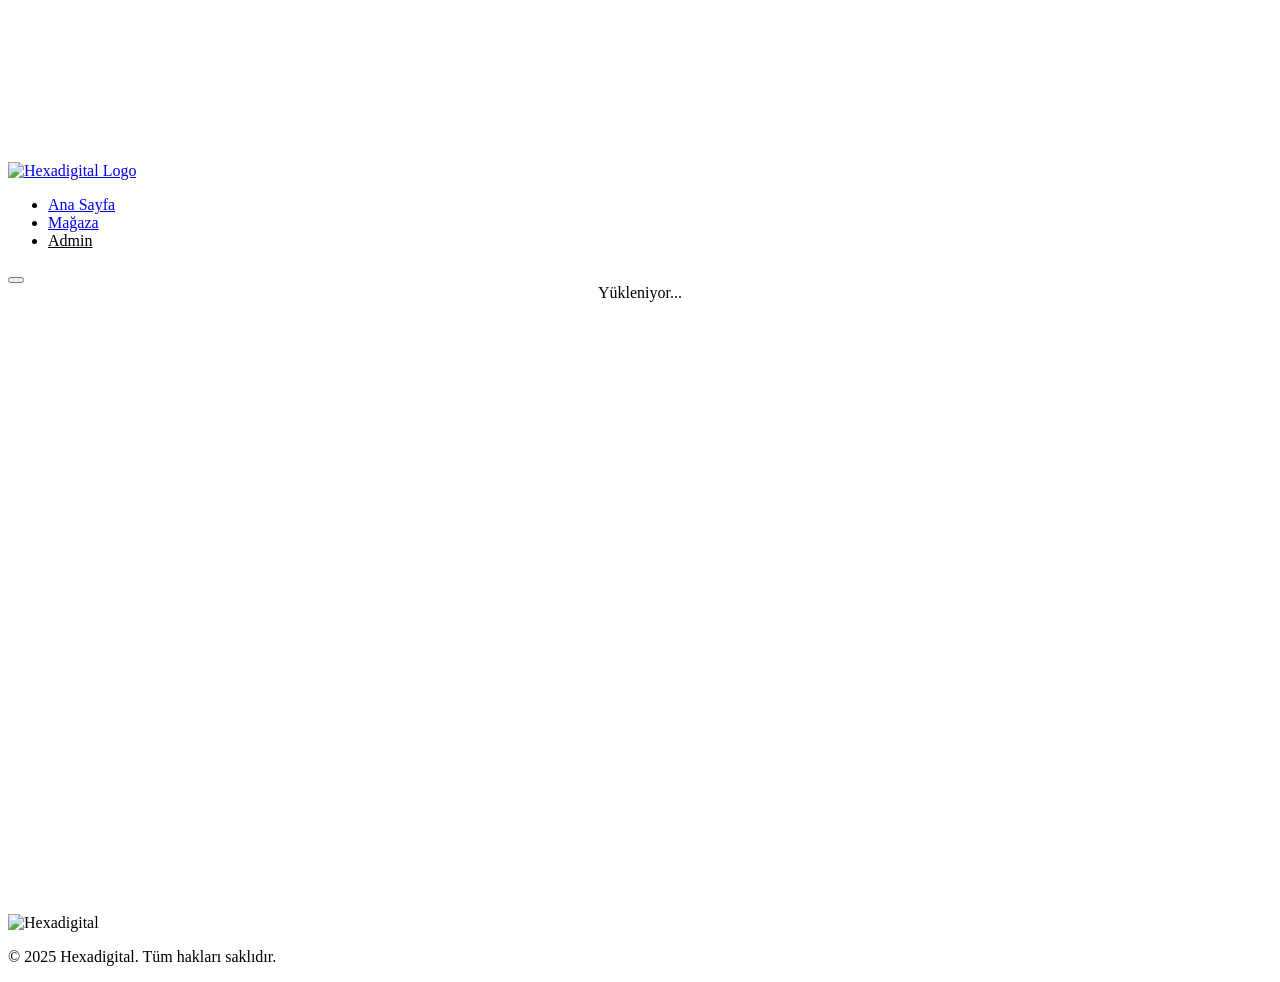
==== admin.html @ 7c4bc11c "new shop system added" ====
<!DOCTYPE html>
<html lang="tr">
<head>
    <meta charset="UTF-8">
    <meta name="viewport" content="width=device-width, initial-scale=1.0">
    <meta name="robots" content="noindex, nofollow">
    <title>Admin Paneli | Hexadigital</title>

    <!-- Fonts -->
    <link rel="preconnect" href="https://fonts.googleapis.com">
    <link rel="preconnect" href="https://fonts.gstatic.com" crossorigin>
    <link href="https://fonts.googleapis.com/css2?family=Space+Grotesk:wght@300;400;500;600;700&display=swap" rel="stylesheet">

    <!-- Styles -->
    <link rel="stylesheet" href="css/variables.css">
    <link rel="stylesheet" href="css/reset.css">
    <link rel="stylesheet" href="css/layout.css">
    <link rel="stylesheet" href="css/components.css">
    <link rel="stylesheet" href="css/main.css">
    <link rel="stylesheet" href="css/shop.css">
</head>
<body>
    <canvas id="hexa-bg"></canvas>

    <header class="header">
        <div class="container header__container">
            <a href="index.html" class="logo">
                <img src="assets/logohorizontal.png" alt="Hexadigital Logo">
            </a>
            <nav class="nav">
                <ul class="nav__list">
                    <li class="nav__item"><a href="index.html" class="nav__link">Ana Sayfa</a></li>
                    <li class="nav__item"><a href="shop.html" class="nav__link">Mağaza</a></li>
                    <li class="nav__item"><a href="admin.html" class="nav__link" style="color: var(--color-primary);">Admin</a></li>
                </ul>
            </nav>
            <button class="mobile-menu-btn" aria-label="Menüyü Aç">
                <span></span>
                <span></span>
            </button>
        </div>
    </header>

    <main>
        <section class="services" style="min-height: 70vh; padding-top: calc(var(--header-height) + var(--spacing-lg));">
            <div class="container">

                <!-- 1) Yükleniyor durumu -->
                <div id="admin-loading" class="admin-message">Yükleniyor...</div>

                <!-- 2) Giriş ekranı (oturum yokken) -->
                <div id="admin-login" class="admin-login" style="display:none;">
                    <h2 class="section-title">Admin Girişi</h2>
                    <p>Ürünleri yönetmek için yetkili Google hesabınızla giriş yapın.</p>
                    <button class="btn btn--primary btn-google" id="btn-google-signin">
                        <svg viewBox="0 0 48 48"><path fill="#FFC107" d="M43.6 20.5H42V20H24v8h11.3c-1.6 4.7-6.1 8-11.3 8-6.6 0-12-5.4-12-12s5.4-12 12-12c3.1 0 5.9 1.2 8 3.1l5.7-5.7C34 6.1 29.3 4 24 4 12.9 4 4 12.9 4 24s8.9 20 20 20 20-8.9 20-20c0-1.3-.1-2.3-.4-3.5z"/><path fill="#FF3D00" d="M6.3 14.7l6.6 4.8C14.7 16 19 13 24 13c3.1 0 5.9 1.2 8 3.1l5.7-5.7C34 6.1 29.3 4 24 4 16.3 4 9.7 8.3 6.3 14.7z"/><path fill="#4CAF50" d="M24 44c5.2 0 9.9-2 13.4-5.2l-6.2-5.2C29.2 35.1 26.7 36 24 36c-5.2 0-9.6-3.3-11.3-7.9l-6.5 5C9.5 39.6 16.2 44 24 44z"/><path fill="#1976D2" d="M43.6 20.5H42V20H24v8h11.3c-.8 2.2-2.2 4.2-4.1 5.6l6.2 5.2C39.9 36.4 44 30.8 44 24c0-1.3-.1-2.3-.4-3.5z"/></svg>
                        Google ile Giriş Yap
                    </button>
                    <div id="login-error" class="admin-message error" style="display:none;"></div>
                </div>

                <!-- 3) Yönetim paneli (yetkili oturum) -->
                <div id="admin-panel" style="display:none;">
                    <div class="admin-bar">
                        <div class="admin-bar__user">
                            Giriş: <strong id="admin-email"></strong>
                        </div>
                        <div style="display:flex; gap:0.5rem;">
                            <button class="btn btn--ghost btn-sm" id="btn-seed">Örnek Verileri Yükle</button>
                            <button class="btn btn--ghost btn-sm" id="btn-signout">Çıkış Yap</button>
                        </div>
                    </div>

                    <!-- Ürün Ekle / Düzenle formu -->
                    <form class="admin-form" id="product-form">
                        <h3 id="form-heading">Yeni Ürün Ekle</h3>
                        <input type="hidden" id="edit-id">

                        <div class="form-row">
                            <label for="p-name">Ürün Adı *</label>
                            <input type="text" id="p-name" required placeholder="Örn: HexaBoard Pro">
                        </div>

                        <div class="form-row">
                            <label for="p-desc">Açıklama</label>
                            <textarea id="p-desc" placeholder="Kısa ürün açıklaması"></textarea>
                        </div>

                        <div class="form-grid">
                            <div class="form-row">
                                <label for="p-price">Fiyat (TL) *</label>
                                <input type="number" id="p-price" required min="0" step="1" placeholder="1499">
                            </div>
                            <div class="form-row">
                                <label>Görünürlük</label>
                                <label class="form-check">
                                    <input type="checkbox" id="p-visible" checked>
                                    Mağazada görünsün
                                </label>
                            </div>
                        </div>

                        <!-- Düzenlemede: mevcut görseller (tıkla-sil) -->
                        <div class="form-row" id="existing-images-row" style="display:none;">
                            <label>Mevcut Görseller (kaldırmak için ×'e tıkla)</label>
                            <div class="img-thumbs" id="existing-images"></div>
                        </div>

                        <div class="form-row">
                            <label for="p-image-file">Görsel Yükle (birden fazla seçilebilir)</label>
                            <input type="file" id="p-image-file" accept="image/*" multiple>
                            <p class="form-hint">Firebase Storage'a yüklenir. Birden çok dosya seçebilirsiniz.</p>
                        </div>

                        <div class="form-row">
                            <label for="p-image-urls">veya Görsel URL'leri (her satıra bir adet)</label>
                            <textarea id="p-image-urls" rows="3" placeholder="https://...&#10;https://..."></textarea>
                        </div>

                        <div class="form-actions">
                            <button type="submit" class="btn btn--primary" id="btn-save">Kaydet</button>
                            <button type="button" class="btn btn--ghost" id="btn-cancel" style="display:none;">İptal</button>
                        </div>
                        <div id="form-status" class="admin-message" style="display:none; text-align:left; padding-left:0;"></div>
                    </form>

                    <!-- Ürün listesi -->
                    <h3 style="margin-bottom: var(--spacing-md);">Ürünler</h3>
                    <div class="admin-list" id="admin-list"></div>
                    <div id="list-status" class="admin-message">Yükleniyor...</div>
                </div>

            </div>
        </section>
    </main>

    <footer class="footer">
        <div class="container footer__container">
            <div class="footer__brand">
                <img src="assets/logo.png" alt="Hexadigital" class="footer__logo">
                <p>&copy; 2025 Hexadigital. Tüm hakları saklıdır.</p>
            </div>
        </div>
    </footer>

    <script type="module" src="js/main.js"></script>
    <script type="module" src="js/admin.js"></script>
</body>
</html>
---- css/shop.css ----
/* ==========================================================================
   Mağaza + Admin stilleri — mevcut tasarım diliyle (variables.css, .card, .btn)
   ========================================================================== */

/* ---------- Ürün Grid ---------- */
.products-grid {
    display: grid;
    grid-template-columns: repeat(auto-fill, minmax(260px, 1fr));
    gap: var(--spacing-md);
}

/* ---------- Ürün Kartı ---------- */
.product-card {
    display: flex;
    flex-direction: column;
    padding: 0;
    overflow: hidden;
}

.product-card__media {
    position: relative;
    width: 100%;
    aspect-ratio: 4 / 3;
    background: rgba(159, 238, 28, 0.06);
    display: flex;
    align-items: center;
    justify-content: center;
    overflow: hidden;
}

/* Çoklu görselli kartlarda tıklayınca büyür */
.product-card__media[data-images] {
    cursor: zoom-in;
}

/* Tek görselli / placeholder durumundaki <img> */
.product-card__media > img:not(.pc-slide) {
    width: 100%;
    height: 100%;
    object-fit: cover;
    display: block;
}

/* Slide görselleri: üst üste, fade ile geçiş */
.pc-slide {
    position: absolute;
    inset: 0;
    width: 100%;
    height: 100%;
    object-fit: cover;
    opacity: 0;
    transition: opacity 0.6s ease;
}

.pc-slide.active {
    opacity: 1;
}

/* Slide noktaları (kaç görsel var) */
.pc-dots {
    position: absolute;
    bottom: 8px;
    left: 0;
    right: 0;
    display: flex;
    justify-content: center;
    gap: 6px;
    z-index: 2;
}

.pc-dot {
    width: 6px;
    height: 6px;
    border-radius: 50%;
    background: rgba(255, 255, 255, 0.45);
    transition: background var(--transition-fast), transform var(--transition-fast);
}

.pc-dot.active {
    background: var(--color-primary);
    transform: scale(1.3);
}

/* Görsel yokken marka renkli placeholder hexagonu */
.product-card__placeholder {
    color: var(--color-primary);
    opacity: 0.35;
}

.product-card__body {
    padding: var(--spacing-md);
    display: flex;
    flex-direction: column;
    flex: 1;
}

.product-card__title {
    font-size: 1.15rem;
    margin-bottom: var(--spacing-xs);
}

.product-card__desc {
    color: var(--color-text-muted);
    font-size: 0.9rem;
    margin-bottom: var(--spacing-sm);
    flex: 1;
}

.product-card__footer {
    display: flex;
    align-items: center;
    justify-content: space-between;
    gap: var(--spacing-sm);
    margin-top: auto;
}

.product-card__price {
    color: var(--color-primary);
    font-weight: 700;
    font-size: 1.25rem;
    white-space: nowrap;
}

.product-card .btn {
    padding: 0.6rem 1.2rem;
    font-size: 0.85rem;
}

/* ---------- Boş / yükleniyor / hata durumları ---------- */
.shop-status {
    text-align: center;
    color: var(--color-text-muted);
    padding: var(--spacing-xl) var(--spacing-md);
    font-size: 1.05rem;
}

/* ---------- Sepet rozeti (header) ---------- */
.cart-toggle {
    position: relative;
    background: none;
    border: none;
    color: var(--color-text);
    cursor: pointer;
    padding: 0.4rem;
    display: inline-flex;
    align-items: center;
    margin-left: var(--spacing-sm);
}

.cart-toggle svg {
    width: 26px;
    height: 26px;
    stroke: currentColor;
}

.cart-badge {
    position: absolute;
    top: -4px;
    right: -6px;
    min-width: 18px;
    height: 18px;
    padding: 0 5px;
    background: var(--color-primary);
    color: var(--color-bg);
    border-radius: 9px;
    font-size: 0.7rem;
    font-weight: 700;
    display: none;
    align-items: center;
    justify-content: center;
    line-height: 1;
}

.cart-badge.visible {
    display: flex;
}

/* ---------- Sepet Drawer (sağdan kayan panel) ---------- */
.cart-overlay {
    position: fixed;
    inset: 0;
    background: rgba(0, 0, 0, 0.6);
    opacity: 0;
    visibility: hidden;
    transition: opacity var(--transition-normal), visibility var(--transition-normal);
    z-index: 1000;
}

.cart-overlay.open {
    opacity: 1;
    visibility: visible;
}

.cart-drawer {
    position: fixed;
    top: 0;
    right: 0;
    width: 100%;
    max-width: 420px;
    height: 100%;
    background: var(--color-bg-light);
    border-left: 1px solid rgba(255, 255, 255, 0.06);
    transform: translateX(100%);
    transition: transform var(--transition-normal);
    z-index: 1001;
    display: flex;
    flex-direction: column;
}

.cart-drawer.open {
    transform: translateX(0);
}

.cart-drawer__header {
    display: flex;
    align-items: center;
    justify-content: space-between;
    padding: var(--spacing-md);
    border-bottom: 1px solid rgba(255, 255, 255, 0.06);
}

.cart-drawer__header h3 {
    font-size: 1.25rem;
}

.cart-close {
    background: none;
    border: none;
    color: var(--color-text-muted);
    font-size: 1.5rem;
    cursor: pointer;
    line-height: 1;
}

.cart-close:hover {
    color: var(--color-text);
}

.cart-items {
    flex: 1;
    overflow-y: auto;
    padding: var(--spacing-sm) var(--spacing-md);
}

.cart-empty {
    color: var(--color-text-muted);
    text-align: center;
    margin-top: var(--spacing-lg);
}

/* ---------- Sepet satırı ---------- */
.cart-item {
    display: flex;
    gap: var(--spacing-sm);
    padding: var(--spacing-sm) 0;
    border-bottom: 1px solid rgba(255, 255, 255, 0.04);
}

.cart-item__img {
    width: 56px;
    height: 56px;
    border-radius: 6px;
    object-fit: cover;
    background: rgba(159, 238, 28, 0.08);
    flex-shrink: 0;
}

.cart-item__info {
    flex: 1;
    min-width: 0;
}

.cart-item__name {
    font-size: 0.95rem;
    font-weight: 500;
    margin-bottom: 2px;
}

.cart-item__price {
    color: var(--color-primary);
    font-size: 0.85rem;
    font-weight: 600;
}

.cart-item__remove {
    background: none;
    border: none;
    color: var(--color-text-muted);
    cursor: pointer;
    font-size: 0.8rem;
}

.cart-item__remove:hover {
    color: #ff6b6b;
}

/* Adet +/- kontrolleri */
.qty-control {
    display: inline-flex;
    align-items: center;
    gap: 0;
    margin-top: 6px;
    border: 1px solid rgba(255, 255, 255, 0.12);
    border-radius: 4px;
    overflow: hidden;
}

.qty-control button {
    width: 26px;
    height: 26px;
    background: rgba(255, 255, 255, 0.04);
    color: var(--color-text);
    border: none;
    cursor: pointer;
    font-size: 1rem;
    line-height: 1;
}

.qty-control button:hover {
    background: var(--color-primary);
    color: var(--color-bg);
}

.qty-control span {
    min-width: 32px;
    text-align: center;
    font-size: 0.9rem;
}

/* ---------- Sepet alt kısmı (toplam + onay) ---------- */
.cart-drawer__footer {
    padding: var(--spacing-md);
    border-top: 1px solid rgba(255, 255, 255, 0.06);
}

.cart-total {
    display: flex;
    justify-content: space-between;
    align-items: baseline;
    margin-bottom: var(--spacing-sm);
    font-size: 1.1rem;
}

.cart-total strong {
    color: var(--color-primary);
    font-size: 1.4rem;
}

.cart-checkout {
    width: 100%;
    gap: 0.5rem;
}

.cart-clear {
    width: 100%;
    margin-top: var(--spacing-xs);
    background: none;
    border: none;
    color: var(--color-text-muted);
    cursor: pointer;
    font-size: 0.85rem;
    padding: 0.5rem;
}

.cart-clear:hover {
    color: var(--color-text);
}

/* ==========================================================================
   ADMIN PANELİ
   ========================================================================== */

.admin-login {
    max-width: 440px;
    margin: 0 auto;
    text-align: center;
    padding: var(--spacing-lg) var(--spacing-md);
}

.admin-login p {
    color: var(--color-text-muted);
    margin-bottom: var(--spacing-md);
}

.admin-message {
    text-align: center;
    color: var(--color-text-muted);
    padding: var(--spacing-md);
}

.admin-message.error {
    color: #ff6b6b;
}

.admin-bar {
    display: flex;
    align-items: center;
    justify-content: space-between;
    flex-wrap: wrap;
    gap: var(--spacing-sm);
    margin-bottom: var(--spacing-lg);
    padding-bottom: var(--spacing-md);
    border-bottom: 1px solid rgba(255, 255, 255, 0.06);
}

.admin-bar__user {
    color: var(--color-text-muted);
    font-size: 0.9rem;
}

.admin-bar__user strong {
    color: var(--color-text);
}

/* Admin form (ekle/düzenle) */
.admin-form {
    background: var(--color-bg-light);
    border: 1px solid rgba(255, 255, 255, 0.04);
    border-radius: 8px;
    padding: var(--spacing-md);
    margin-bottom: var(--spacing-lg);
}

.admin-form h3 {
    margin-bottom: var(--spacing-md);
}

.form-row {
    margin-bottom: var(--spacing-sm);
}

.form-row label {
    display: block;
    font-size: 0.85rem;
    color: var(--color-text-muted);
    margin-bottom: 0.35rem;
}

.form-row input[type="text"],
.form-row input[type="number"],
.form-row input[type="url"],
.form-row textarea {
    width: 100%;
    padding: 0.7rem 0.9rem;
    background: var(--color-bg);
    border: 1px solid rgba(255, 255, 255, 0.1);
    border-radius: 4px;
    color: var(--color-text);
    font-family: var(--font-main);
    font-size: 0.95rem;
}

.form-row input:focus,
.form-row textarea:focus {
    outline: none;
    border-color: var(--color-primary);
}

.form-row textarea {
    resize: vertical;
    min-height: 70px;
}

.form-grid {
    display: grid;
    grid-template-columns: 1fr 1fr;
    gap: var(--spacing-sm);
}

.form-check {
    display: flex;
    align-items: center;
    gap: 0.5rem;
    margin: var(--spacing-sm) 0;
    color: var(--color-text-muted);
    font-size: 0.9rem;
}

.form-hint {
    font-size: 0.8rem;
    color: var(--color-text-muted);
    margin-top: 0.3rem;
}

.form-actions {
    display: flex;
    gap: var(--spacing-sm);
    margin-top: var(--spacing-md);
}

/* Admin ürün listesi */
.admin-list {
    display: flex;
    flex-direction: column;
    gap: var(--spacing-sm);
}

.admin-row {
    display: flex;
    align-items: center;
    gap: var(--spacing-sm);
    background: var(--color-bg-light);
    border: 1px solid rgba(255, 255, 255, 0.04);
    border-radius: 8px;
    padding: var(--spacing-sm);
}

.admin-row__img {
    width: 52px;
    height: 52px;
    border-radius: 6px;
    object-fit: cover;
    background: rgba(159, 238, 28, 0.08);
    flex-shrink: 0;
}

.admin-row__info {
    flex: 1;
    min-width: 0;
}

.admin-row__name {
    font-weight: 500;
}

.admin-row__meta {
    font-size: 0.85rem;
    color: var(--color-text-muted);
}

.admin-row__price {
    color: var(--color-primary);
    font-weight: 600;
}

.badge-hidden {
    display: inline-block;
    font-size: 0.7rem;
    padding: 1px 7px;
    border-radius: 10px;
    background: rgba(255, 107, 107, 0.15);
    color: #ff6b6b;
    margin-left: 6px;
}

.badge-visible {
    display: inline-block;
    font-size: 0.7rem;
    padding: 1px 7px;
    border-radius: 10px;
    background: rgba(159, 238, 28, 0.15);
    color: var(--color-primary);
    margin-left: 6px;
}

.admin-row__actions {
    display: flex;
    gap: 0.4rem;
    flex-shrink: 0;
}

.btn-sm {
    padding: 0.4rem 0.8rem !important;
    font-size: 0.8rem !important;
}

.btn--danger {
    background: rgba(255, 107, 107, 0.12);
    color: #ff6b6b;
    border: 1px solid rgba(255, 107, 107, 0.3);
}

.btn--danger:hover {
    background: #ff6b6b;
    color: #fff;
}

.btn--ghost {
    background: rgba(255, 255, 255, 0.05);
    color: var(--color-text);
    border: 1px solid rgba(255, 255, 255, 0.1);
}

.btn--ghost:hover {
    border-color: var(--color-primary);
    color: var(--color-primary);
}

/* Google giriş butonu */
.btn-google {
    display: inline-flex;
    align-items: center;
    gap: 0.6rem;
}

.btn-google svg {
    width: 18px;
    height: 18px;
}

/* ==========================================================================
   SİPARİŞ GÖRÜNTÜLEME SAYFASI (siparis.html)
   ========================================================================== */

.order-head {
    display: flex;
    align-items: flex-start;
    justify-content: space-between;
    gap: var(--spacing-md);
    margin-bottom: var(--spacing-lg);
}

.order-meta {
    color: var(--color-text-muted);
    font-size: 0.9rem;
    margin-top: 0.4rem;
}

.order-items {
    display: flex;
    flex-direction: column;
    gap: var(--spacing-sm);
}

.order-item {
    display: flex;
    align-items: center;
    gap: var(--spacing-sm);
    background: var(--color-bg-light);
    border: 1px solid rgba(255, 255, 255, 0.04);
    border-radius: 8px;
    padding: var(--spacing-sm);
}

.order-item__img {
    width: 64px;
    height: 64px;
    border-radius: 6px;
    object-fit: cover;
    background: rgba(159, 238, 28, 0.08);
    flex-shrink: 0;
}

.order-item__img--ph {
    display: flex;
    align-items: center;
    justify-content: center;
}

.order-item__info {
    flex: 1;
    min-width: 0;
}

.order-item__name {
    font-weight: 500;
    margin-bottom: 3px;
}

.order-item__meta {
    color: var(--color-text-muted);
    font-size: 0.9rem;
}

.order-item__total {
    color: var(--color-primary);
    font-weight: 700;
    font-size: 1.1rem;
    white-space: nowrap;
    flex-shrink: 0;
}

.order-total {
    display: flex;
    align-items: baseline;
    justify-content: space-between;
    margin-top: var(--spacing-md);
    padding-top: var(--spacing-md);
    border-top: 1px solid rgba(255, 255, 255, 0.1);
    font-size: 1.2rem;
}

.order-total strong {
    color: var(--color-primary);
    font-size: 1.6rem;
}

/* ==========================================================================
   LIGHTBOX (görsel büyütme + galeri)
   ========================================================================== */

.lightbox {
    position: fixed;
    inset: 0;
    background: rgba(0, 0, 0, 0.9);
    display: flex;
    align-items: center;
    justify-content: center;
    opacity: 0;
    visibility: hidden;
    transition: opacity var(--transition-normal), visibility var(--transition-normal);
    z-index: 2000;
}

.lightbox.open {
    opacity: 1;
    visibility: visible;
}

.lb-img {
    max-width: 90vw;
    max-height: 85vh;
    object-fit: contain;
    border-radius: 6px;
    box-shadow: 0 10px 60px rgba(0, 0, 0, 0.6);
}

.lb-close {
    position: absolute;
    top: 18px;
    right: 24px;
    background: none;
    border: none;
    color: #fff;
    font-size: 2.4rem;
    line-height: 1;
    cursor: pointer;
    opacity: 0.8;
}

.lb-close:hover { opacity: 1; }

.lb-nav {
    position: absolute;
    top: 50%;
    transform: translateY(-50%);
    width: 52px;
    height: 52px;
    border-radius: 50%;
    border: none;
    background: rgba(255, 255, 255, 0.12);
    color: #fff;
    font-size: 1.5rem;
    cursor: pointer;
    display: flex;
    align-items: center;
    justify-content: center;
    transition: background var(--transition-fast);
}

.lb-nav:hover {
    background: var(--color-primary);
    color: var(--color-bg);
}

.lb-prev { left: 20px; }
.lb-next { right: 20px; }

.lb-counter {
    position: absolute;
    bottom: 22px;
    left: 0;
    right: 0;
    text-align: center;
    color: rgba(255, 255, 255, 0.8);
    font-size: 0.9rem;
    letter-spacing: 0.05em;
}

/* ==========================================================================
   ADMIN — görsel önizleme küçük resimleri (düzenlemede)
   ========================================================================== */

.img-thumbs {
    display: flex;
    flex-wrap: wrap;
    gap: 8px;
}

.img-thumb {
    position: relative;
    width: 64px;
    height: 64px;
    border-radius: 6px;
    overflow: hidden;
    border: 1px solid rgba(255, 255, 255, 0.1);
}

.img-thumb img {
    width: 100%;
    height: 100%;
    object-fit: cover;
    display: block;
}

.img-thumb__del {
    position: absolute;
    top: 2px;
    right: 2px;
    width: 20px;
    height: 20px;
    border-radius: 50%;
    border: none;
    background: rgba(0, 0, 0, 0.65);
    color: #fff;
    font-size: 1rem;
    line-height: 1;
    cursor: pointer;
    display: flex;
    align-items: center;
    justify-content: center;
}

.img-thumb__del:hover {
    background: #ff6b6b;
}

/* ---------- Mobil ---------- */
@media (max-width: 600px) {
    .form-grid {
        grid-template-columns: 1fr;
    }

    .lb-nav {
        width: 42px;
        height: 42px;
        font-size: 1.2rem;
    }
    .lb-prev { left: 8px; }
    .lb-next { right: 8px; }

    .admin-row {
        flex-wrap: wrap;
    }

    .admin-row__actions {
        width: 100%;
        justify-content: flex-end;
    }

    .order-head {
        flex-direction: column;
    }

    .order-item__img {
        width: 52px;
        height: 52px;
    }
}
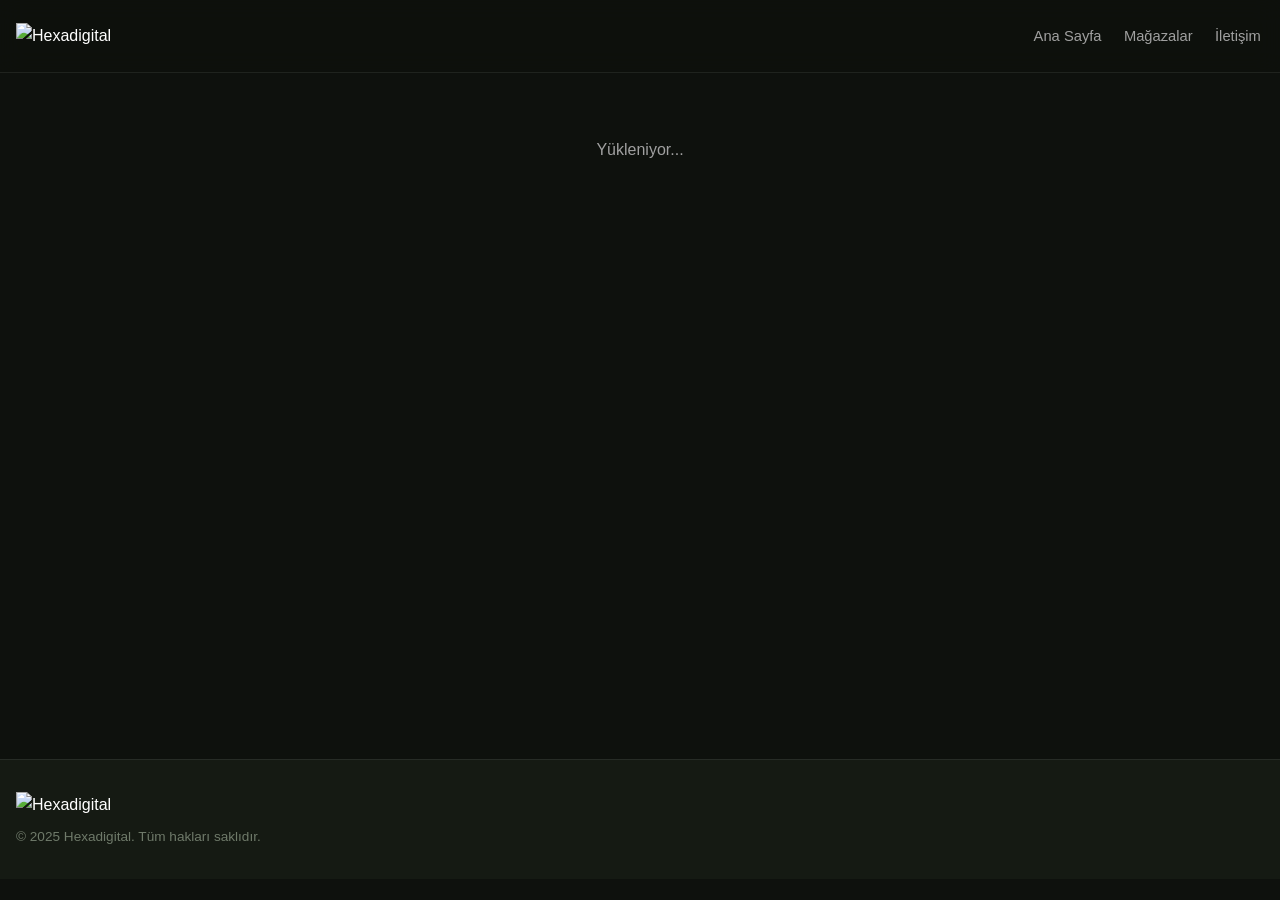
==== commit fcfc7c13: "shop added" ====
--- a/admin.html
+++ b/admin.html
@@ -25,24 +25,26 @@
     <header class="header">
         <div class="container header__container">
             <a href="index.html" class="logo">
-                <img src="assets/logohorizontal.png" alt="Hexadigital Logo">
+                <img src="assets/logohorizontal.png" alt="Hexadigital">
             </a>
-            <nav class="nav">
-                <ul class="nav__list">
-                    <li class="nav__item"><a href="index.html" class="nav__link">Ana Sayfa</a></li>
-                    <li class="nav__item"><a href="shop.html" class="nav__link">Mağaza</a></li>
-                    <li class="nav__item"><a href="admin.html" class="nav__link" style="color: var(--color-primary);">Admin</a></li>
-                </ul>
-            </nav>
-            <button class="mobile-menu-btn" aria-label="Menüyü Aç">
-                <span></span>
-                <span></span>
-            </button>
+            <div class="header__actions" style="margin-left:auto;">
+                <nav class="nav">
+                    <ul class="nav__list">
+                        <li class="nav__item"><a href="index.html" class="nav__link">Ana Sayfa</a></li>
+                        <li class="nav__item"><a href="index.html#stores" class="nav__link">Mağazalar</a></li>
+                        <li class="nav__item"><a href="contact.html" class="nav__link">İletişim</a></li>
+                    </ul>
+                </nav>
+                <button class="mobile-menu-btn" aria-label="Menüyü Aç">
+                    <span></span>
+                    <span></span>
+                </button>
+            </div>
         </div>
     </header>
 
     <main>
-        <section class="services" style="min-height: 70vh; padding-top: calc(var(--header-height) + var(--spacing-lg));">
+        <section class="services" style="min-height: 70vh; padding-top: var(--spacing-md);">
             <div class="container">
 
                 <!-- 1) Yükleniyor durumu -->
@@ -66,9 +68,26 @@
                             Giriş: <strong id="admin-email"></strong>
                         </div>
                         <div style="display:flex; gap:0.5rem;">
-                            <button class="btn btn--ghost btn-sm" id="btn-seed">Örnek Verileri Yükle</button>
                             <button class="btn btn--ghost btn-sm" id="btn-signout">Çıkış Yap</button>
                         </div>
+                    </div>
+
+                    <!-- ============ Sekmeler ============ -->
+                    <div class="admin-tabs" id="admin-tabs" role="tablist">
+                        <button type="button" class="admin-tab active" id="tab-btn-products"
+                                data-tab="products" role="tab">Ürünler</button>
+                        <button type="button" class="admin-tab" id="tab-btn-stores"
+                                data-tab="stores" role="tab" hidden>Mağazalar</button>
+                    </div>
+
+                    <!-- ============ SEKME: Ürünler ============ -->
+                    <div class="admin-tabpanel" id="tab-products" role="tabpanel">
+
+                    <!-- Hangi mağazanın ürünleri yönetiliyor? -->
+                    <div class="admin-scope" id="store-scope-row">
+                        <label for="store-select">Mağaza</label>
+                        <select id="store-select"></select>
+                        <button class="btn btn--ghost btn-sm" id="btn-seed">Örnek Verileri Yükle</button>
                     </div>
 
                     <!-- Ürün Ekle / Düzenle formu -->
@@ -128,6 +147,121 @@
                     <h3 style="margin-bottom: var(--spacing-md);">Ürünler</h3>
                     <div class="admin-list" id="admin-list"></div>
                     <div id="list-status" class="admin-message">Yükleniyor...</div>
+
+                    </div><!-- /#tab-products -->
+
+                    <!-- ============ SEKME: Mağazalar (yalnızca süper admin) ============ -->
+                    <div class="admin-tabpanel" id="tab-stores" role="tabpanel" hidden>
+
+                        <!-- Mağaza Ekle / Düzenle formu -->
+                        <form class="admin-form" id="store-form">
+                            <h3 id="store-form-heading">Yeni Mağaza Ekle</h3>
+                            <input type="hidden" id="store-edit-id">
+
+                            <div class="form-grid">
+                                <div class="form-row">
+                                    <label for="s-slug">Mağaza Kodu (slug) *</label>
+                                    <input type="text" id="s-slug" required placeholder="orn: sam3d">
+                                    <p class="form-hint">
+                                        Adreste kullanılır: <code>shop.html?store=sam3d</code>.
+                                        Küçük harf, rakam ve tire. <strong>Sonradan değiştirilemez.</strong>
+                                    </p>
+                                </div>
+                                <div class="form-row">
+                                    <label for="s-name">Mağaza Adı *</label>
+                                    <input type="text" id="s-name" required placeholder="Örn: SAM 3D">
+                                </div>
+                            </div>
+
+                            <div class="form-row">
+                                <label for="s-tagline">Kısa Açıklama</label>
+                                <input type="text" id="s-tagline" placeholder="Kartta adın altında görünür">
+                            </div>
+
+                            <div class="form-grid">
+                                <div class="form-row">
+                                    <label for="s-whatsapp">WhatsApp Numarası *</label>
+                                    <input type="text" id="s-whatsapp" required placeholder="905354101826">
+                                    <p class="form-hint">Uluslararası format, yalnız rakam. Başında + ve boşluk olmadan.</p>
+                                </div>
+                                <div class="form-row">
+                                    <label for="s-sort">Sıra</label>
+                                    <input type="number" id="s-sort" step="1" value="0" placeholder="0">
+                                    <label class="form-check" style="margin-top:0.5rem;">
+                                        <input type="checkbox" id="s-active" checked>
+                                        Ana sayfada görünsün
+                                    </label>
+                                </div>
+                            </div>
+
+                            <div class="form-row">
+                                <label for="s-admin-emails">Mağaza Yöneticileri (her satıra bir e-posta)</label>
+                                <textarea id="s-admin-emails" rows="3" placeholder="magaza.sahibi@gmail.com"></textarea>
+                                <p class="form-hint">
+                                    Bu e-postalarla giriş yapanlar <strong>yalnızca bu mağazanın</strong>
+                                    ürünlerini yönetebilir. Mağaza açamaz, yönetici ekleyemez.
+                                </p>
+                            </div>
+
+                            <!-- Banner (kart arkaplanı) -->
+                            <div class="form-row" id="existing-banners-row" style="display:none;">
+                                <label>Mevcut Banner (kaldırmak için ×'e tıkla)</label>
+                                <div class="img-thumbs" id="existing-banners"></div>
+                            </div>
+                            <div class="form-grid">
+                                <div class="form-row">
+                                    <label for="s-banner-file">Banner Yükle</label>
+                                    <input type="file" id="s-banner-file" accept="image/*" multiple>
+                                    <p class="form-hint">Mağaza kartının arkaplanı olur. Geniş (16:10) görsel önerilir.</p>
+                                </div>
+                                <div class="form-row">
+                                    <label for="s-banner-urls">veya Banner URL'leri</label>
+                                    <textarea id="s-banner-urls" rows="2" placeholder="https://..."></textarea>
+                                </div>
+                            </div>
+
+                            <!-- Logo -->
+                            <div class="form-row" id="existing-logos-row" style="display:none;">
+                                <label>Mevcut Logo (kaldırmak için ×'e tıkla)</label>
+                                <div class="img-thumbs" id="existing-logos"></div>
+                            </div>
+                            <div class="form-grid">
+                                <div class="form-row">
+                                    <label for="s-logo-file">Logo Yükle</label>
+                                    <input type="file" id="s-logo-file" accept="image/*" multiple>
+                                    <p class="form-hint">Kartta ve sipariş PDF'inin başlığında görünür.</p>
+                                </div>
+                                <div class="form-row">
+                                    <label for="s-logo-urls">veya Logo URL'leri</label>
+                                    <textarea id="s-logo-urls" rows="2" placeholder="https://..."></textarea>
+                                </div>
+                            </div>
+
+                            <div class="form-actions">
+                                <button type="submit" class="btn btn--primary" id="btn-store-save">Kaydet</button>
+                                <button type="button" class="btn btn--ghost" id="btn-store-cancel" style="display:none;">İptal</button>
+                            </div>
+                            <div id="store-form-status" class="admin-message" style="display:none; text-align:left; padding-left:0;"></div>
+                        </form>
+
+                        <!-- Mağaza listesi -->
+                        <h3 style="margin-bottom: var(--spacing-md);">Mağazalar</h3>
+                        <div class="admin-list" id="store-list"></div>
+                        <div id="store-list-status" class="admin-message">Yükleniyor...</div>
+
+                        <!-- Tek seferlik göç -->
+                        <div class="admin-form" style="margin-top: var(--spacing-md);">
+                            <h3>Eski Ürünleri Mağazalara Kopyala</h3>
+                            <p class="form-hint" style="margin-bottom: var(--spacing-sm);">
+                                Mağazası olmayan (çok mağazalı yapıdan önce eklenmiş) ürünleri
+                                <strong>tüm aktif mağazalara</strong> kopyalar. Tekrar çalıştırmak
+                                güvenlidir — daha önce kopyalanmış ürünler atlanır. Eski kayıtlar silinmez.
+                            </p>
+                            <button type="button" class="btn btn--ghost" id="btn-migrate">Ürünleri Kopyala</button>
+                            <div id="migrate-status" class="admin-message" style="display:none; text-align:left; padding-left:0;"></div>
+                        </div>
+
+                    </div><!-- /#tab-stores -->
                 </div>
 
             </div>
--- a/css/variables.css
+++ b/css/variables.css
@@ -0,0 +1,61 @@
+:root {
+    /* Brand Colors */
+    --color-primary: #9FEE1C;
+    --color-primary-dark: #7FC414;
+    --color-primary-soft: rgba(159, 238, 28, 0.12);
+    --color-primary-line: rgba(159, 238, 28, 0.28);
+
+    /* Zeminler — pazaryeri düzeni için katmanlı yüzeyler */
+    --color-bg: #0E110D;
+    --color-bg-light: #1a1f18;
+    --color-surface: #151a13;      /* kart zemini */
+    --color-surface-2: #1f2620;    /* kart üstü (input, chip) */
+    --color-elevated: #232b21;     /* açılır panel */
+
+    /* Metin */
+    --color-text: #ffffff;
+    --color-text-muted: #a0a0a0;
+    --color-text-dim: #6f7a6a;
+
+    /* Kenarlıklar */
+    --border: rgba(255, 255, 255, 0.08);
+    --border-soft: rgba(255, 255, 255, 0.04);
+    --border-strong: rgba(255, 255, 255, 0.16);
+
+    /* Durum renkleri */
+    --color-danger: #ff5252;
+    --color-warning: #ffb020;
+    --color-success: #46d369;
+
+    /* Typography */
+    --font-main: 'Space Grotesk', sans-serif;
+
+    /* Spacing */
+    --spacing-xs: 0.5rem;
+    --spacing-sm: 1rem;
+    --spacing-md: 2rem;
+    --spacing-lg: 4rem;
+    --spacing-xl: 8rem;
+
+    /* Bölüm aralığı — pazaryerinde tanıtım sitesinden daha sıkı olmalı */
+    --section-gap: 3.5rem;
+
+    /* Köşe yarıçapı */
+    --radius-sm: 8px;
+    --radius: 12px;
+    --radius-lg: 16px;
+    --radius-pill: 999px;
+
+    /* Gölge */
+    --shadow-sm: 0 2px 8px rgba(0, 0, 0, 0.3);
+    --shadow: 0 8px 24px rgba(0, 0, 0, 0.4);
+    --shadow-lg: 0 16px 48px rgba(0, 0, 0, 0.5);
+
+    /* Layout */
+    --container-width: 1280px;
+    --header-height: 72px;
+
+    /* Transitions */
+    --transition-fast: 0.2s ease;
+    --transition-normal: 0.3s ease;
+}
--- a/css/layout.css
+++ b/css/layout.css
@@ -0,0 +1,285 @@
+/* ==========================================================================
+   Layout — pazaryeri düzeni
+   ========================================================================== */
+
+.container {
+    width: 100%;
+    max-width: var(--container-width);
+    margin: 0 auto;
+    padding: 0 var(--spacing-sm);
+}
+
+/* ==========================================================================
+   Header — logo + arama + sepet
+   ========================================================================== */
+.header {
+    position: sticky;
+    top: 0;
+    left: 0;
+    width: 100%;
+    z-index: 1000;
+    background: rgba(14, 17, 13, 0.92);
+    backdrop-filter: blur(12px);
+    border-bottom: 1px solid var(--border);
+}
+
+.header__container {
+    height: var(--header-height);
+    display: flex;
+    align-items: center;
+    gap: var(--spacing-sm);
+}
+
+.logo {
+    flex-shrink: 0;
+    display: flex;
+    align-items: center;
+}
+
+.logo img {
+    height: auto;
+    max-height: 38px;
+    width: auto;
+    max-width: 170px;
+    display: block;
+}
+
+/* ---------- Header arama ---------- */
+.header__search {
+    flex: 1;
+    max-width: 560px;
+    position: relative;
+    display: flex;
+    align-items: center;
+}
+
+.header__search input {
+    width: 100%;
+    height: 42px;
+    padding: 0 2.6rem 0 2.6rem;
+    background: var(--color-surface-2);
+    border: 1px solid var(--border);
+    border-radius: var(--radius-pill);
+    color: var(--color-text);
+    font-family: var(--font-main);
+    font-size: 0.92rem;
+    transition: border-color var(--transition-fast), background var(--transition-fast);
+}
+
+.header__search input::placeholder { color: var(--color-text-dim); }
+
+.header__search input:focus {
+    outline: none;
+    border-color: var(--color-primary);
+    background: var(--color-bg);
+}
+
+.header__search .search-icon {
+    position: absolute;
+    left: 0.9rem;
+    width: 17px;
+    height: 17px;
+    color: var(--color-text-dim);
+    pointer-events: none;
+}
+
+/* Arama kutusunu temizle (×) */
+.header__search .search-clear {
+    position: absolute;
+    right: 0.7rem;
+    width: 22px;
+    height: 22px;
+    border: none;
+    border-radius: 50%;
+    background: var(--color-elevated);
+    color: var(--color-text-muted);
+    font-size: 1rem;
+    line-height: 1;
+    display: none;
+    align-items: center;
+    justify-content: center;
+    cursor: pointer;
+}
+
+.header__search input:not(:placeholder-shown) ~ .search-clear { display: flex; }
+.header__search .search-clear:hover { color: var(--color-text); }
+
+/* ---------- Header sağ taraf ---------- */
+.header__actions {
+    margin-left: auto;
+    display: flex;
+    align-items: center;
+    gap: var(--spacing-xs);
+    flex-shrink: 0;
+}
+
+.nav__list {
+    display: flex;
+    gap: var(--spacing-sm);
+    align-items: center;
+}
+
+.nav__link {
+    font-weight: 500;
+    font-size: 0.92rem;
+    color: var(--color-text-muted);
+    padding: 0.5rem 0.2rem;
+    transition: color var(--transition-fast);
+}
+
+.nav__link:hover,
+.nav__link.active {
+    color: var(--color-primary);
+}
+
+/* Mobile Menu Button */
+.mobile-menu-btn {
+    display: none;
+    flex-direction: column;
+    gap: 6px;
+    background: none;
+    border: none;
+    padding: 4px;
+}
+
+.mobile-menu-btn span {
+    width: 22px;
+    height: 2px;
+    background-color: var(--color-text);
+    border-radius: 2px;
+}
+
+/* ==========================================================================
+   Bölümler
+   ========================================================================== */
+section {
+    padding: var(--section-gap) 0;
+    position: relative;
+}
+
+/* Vitrin hero — ajans hero'sundan çok daha kompakt */
+.hero {
+    min-height: auto;
+    padding: var(--spacing-lg) 0 var(--spacing-md);
+    display: block;
+}
+
+.hero__content {
+    max-width: 640px;
+    position: relative;
+    z-index: 10;
+}
+
+.grid { display: grid; gap: var(--spacing-md); }
+
+/* ==========================================================================
+   Footer
+   ========================================================================== */
+.footer {
+    padding: var(--spacing-md) 0;
+    border-top: 1px solid var(--border);
+    margin-top: var(--section-gap);
+    background: var(--color-surface);
+}
+
+.footer__container {
+    display: flex;
+    justify-content: space-between;
+    align-items: center;
+    flex-wrap: wrap;
+    gap: var(--spacing-md);
+}
+
+.footer__brand {
+    display: flex;
+    flex-direction: column;
+    gap: var(--spacing-xs);
+}
+
+.footer__brand p {
+    color: var(--color-text-dim);
+    font-size: 0.85rem;
+}
+
+.footer__logo {
+    height: auto;
+    width: auto;
+    max-width: 150px;
+}
+
+.footer__links {
+    display: flex;
+    gap: var(--spacing-md);
+    flex-wrap: wrap;
+}
+
+.footer__links a {
+    color: var(--color-text-muted);
+    font-size: 0.88rem;
+    transition: color var(--transition-fast);
+}
+
+.footer__links a:hover { color: var(--color-primary); }
+
+/* ==========================================================================
+   Responsive
+   ========================================================================== */
+@media (max-width: 900px) {
+    .header__search { max-width: none; }
+}
+
+@media (max-width: 768px) {
+    :root { --header-height: 64px; }
+
+    /* Arama ikinci satıra iner */
+    .header__container {
+        height: auto;
+        flex-wrap: wrap;
+        padding-top: 0.6rem;
+        padding-bottom: 0.6rem;
+        row-gap: 0.6rem;
+    }
+
+    .header__search {
+        order: 3;
+        flex-basis: 100%;
+        max-width: none;
+    }
+
+    .nav {
+        display: block;
+        position: fixed;
+        top: 0;
+        right: 0;
+        left: auto;
+        width: 75%;
+        max-width: 300px;
+        height: 100vh;
+        background: rgba(14, 17, 13, 0.98);
+        padding: 80px var(--spacing-md) var(--spacing-md);
+        box-shadow: -5px 0 20px rgba(0, 0, 0, 0.5);
+        transform: translateX(100%);
+        transition: transform 0.3s cubic-bezier(0.4, 0, 0.2, 1);
+        border-left: 1px solid var(--border);
+        z-index: 1002;
+    }
+
+    .nav.active { transform: translateX(0); }
+
+    .nav__list {
+        flex-direction: column;
+        align-items: flex-start;
+        gap: var(--spacing-md);
+    }
+
+    .nav__link { font-size: 1.05rem; }
+
+    .mobile-menu-btn { display: flex; z-index: 1003; }
+
+    .hero__title { font-size: 2.2rem; }
+
+    .footer__container {
+        flex-direction: column;
+        align-items: flex-start;
+    }
+}
--- a/css/components.css
+++ b/css/components.css
@@ -0,0 +1,355 @@
+/* ==========================================================================
+   Tipografi
+   ========================================================================== */
+.hero__title {
+    font-size: 2.8rem;
+    font-weight: 700;
+    line-height: 1.12;
+    margin-bottom: var(--spacing-sm);
+    letter-spacing: -0.02em;
+}
+
+.text-highlight { color: var(--color-primary); }
+
+.hero__description {
+    font-size: 1.05rem;
+    color: var(--color-text-muted);
+    margin-bottom: var(--spacing-md);
+    max-width: 540px;
+}
+
+/* Bölüm başlığı — pazaryerinde sola yaslı, "tümünü gör" ile aynı satırda */
+.section-header {
+    display: flex;
+    align-items: flex-end;
+    justify-content: space-between;
+    gap: var(--spacing-sm);
+    flex-wrap: wrap;
+    margin-bottom: var(--spacing-md);
+}
+
+.section-title {
+    font-size: 1.6rem;
+    margin-bottom: 0.2rem;
+    letter-spacing: -0.01em;
+}
+
+.section-subtitle {
+    color: var(--color-text-muted);
+    font-size: 0.95rem;
+}
+
+.section-link {
+    color: var(--color-primary);
+    font-size: 0.9rem;
+    font-weight: 500;
+    white-space: nowrap;
+}
+
+.section-link:hover { text-decoration: underline; }
+
+/* Ortalanmış varyant (gerektiğinde) */
+.section-header--center {
+    flex-direction: column;
+    align-items: center;
+    text-align: center;
+}
+
+/* ==========================================================================
+   Butonlar
+   ========================================================================== */
+.btn {
+    display: inline-flex;
+    align-items: center;
+    justify-content: center;
+    gap: 0.4rem;
+    padding: 0.7rem 1.4rem;
+    border-radius: var(--radius-sm);
+    font-weight: 600;
+    font-family: var(--font-main);
+    font-size: 0.92rem;
+    border: 1px solid transparent;
+    cursor: pointer;
+    transition: background var(--transition-fast), color var(--transition-fast),
+                border-color var(--transition-fast), transform var(--transition-fast);
+}
+
+.btn--primary {
+    background-color: var(--color-primary);
+    color: var(--color-bg);
+}
+
+.btn--primary:hover {
+    background-color: #b6f74a;
+    transform: translateY(-1px);
+}
+
+.btn--outline,
+.btn--ghost {
+    border-color: var(--border-strong);
+    color: var(--color-text);
+    background: transparent;
+}
+
+.btn--outline:hover,
+.btn--ghost:hover {
+    border-color: var(--color-primary);
+    color: var(--color-primary);
+    background: var(--color-primary-soft);
+}
+
+.btn--danger {
+    border-color: rgba(255, 82, 82, 0.4);
+    color: var(--color-danger);
+    background: transparent;
+}
+
+.btn--danger:hover { background: rgba(255, 82, 82, 0.12); }
+
+.btn-sm { padding: 0.45rem 0.85rem; font-size: 0.82rem; }
+
+.btn:disabled { opacity: 0.55; cursor: not-allowed; transform: none; }
+
+/* ==========================================================================
+   Kartlar
+   ========================================================================== */
+.card {
+    background: var(--color-surface);
+    padding: var(--spacing-md);
+    border-radius: var(--radius);
+    border: 1px solid var(--border-soft);
+    transition: transform var(--transition-normal), border-color var(--transition-normal);
+}
+
+.card:hover {
+    transform: translateY(-4px);
+    border-color: var(--color-primary-line);
+}
+
+.card__title { font-size: 1.15rem; margin-bottom: var(--spacing-xs); }
+.card__text { color: var(--color-text-muted); font-size: 0.92rem; }
+
+/* ==========================================================================
+   Rozet / etiket (chip)
+   ========================================================================== */
+.chip {
+    display: inline-flex;
+    align-items: center;
+    gap: 0.35rem;
+    padding: 0.35rem 0.8rem;
+    border-radius: var(--radius-pill);
+    background: var(--color-surface-2);
+    border: 1px solid var(--border);
+    color: var(--color-text-muted);
+    font-size: 0.85rem;
+    white-space: nowrap;
+    transition: all var(--transition-fast);
+}
+
+a.chip:hover,
+.chip--active {
+    border-color: var(--color-primary);
+    color: var(--color-primary);
+    background: var(--color-primary-soft);
+}
+
+/* Güven şeridi (kargo, güvenli ödeme vb.) */
+.trust-bar {
+    display: grid;
+    grid-template-columns: repeat(auto-fit, minmax(200px, 1fr));
+    gap: var(--spacing-sm);
+    padding: var(--spacing-sm) 0;
+}
+
+.trust-item {
+    display: flex;
+    align-items: center;
+    gap: 0.7rem;
+    padding: var(--spacing-sm);
+    background: var(--color-surface);
+    border: 1px solid var(--border-soft);
+    border-radius: var(--radius);
+}
+
+.trust-item svg {
+    width: 22px;
+    height: 22px;
+    color: var(--color-primary);
+    flex-shrink: 0;
+}
+
+.trust-item__title { font-size: 0.9rem; font-weight: 600; }
+.trust-item__text { font-size: 0.8rem; color: var(--color-text-dim); }
+
+/* Canvas Background */
+#hexa-bg {
+    position: fixed;
+    top: 0;
+    left: 0;
+    /* 100% yerine viewport birimi: belge mobil menü yüzünden genişlese bile
+       canvas ekranı aşıp yatay kaydırma yaratmasın. */
+    width: 100vw;
+    height: 100vh;
+    max-width: 100%;
+    z-index: -1;
+    /* Pazaryerinde ürün görselleri öne çıkmalı — desen çok daha silik */
+    opacity: 0.15;
+    pointer-events: none;
+}
+
+/* Preloader */
+.preloader {
+    position: fixed;
+    top: 0;
+    left: 0;
+    width: 100%;
+    height: 100%;
+    background-color: var(--color-bg);
+    z-index: 9999;
+    display: flex;
+    flex-direction: column;
+    /* justify-content: center; Removed to allow top-down layout */
+    /* align-items: center; Removed */
+    transition: opacity 0.5s ease, visibility 0.5s ease;
+}
+
+.preloader.fade-out {
+    opacity: 0;
+    visibility: hidden;
+}
+
+/* Skeleton Styles */
+.skeleton-header {
+    width: 100%;
+    height: var(--header-height);
+    border-bottom: 1px solid rgba(255,255,255,0.05);
+    display: flex;
+    justify-content: center;
+    box-sizing: border-box;
+}
+
+.skeleton-inner {
+    width: 90%;
+    max-width: var(--container-width);
+    height: 100%;
+    display: flex;
+    align-items: center;
+    justify-content: space-between;
+}
+
+.skeleton-logo {
+    width: 120px;
+    height: 30px;
+    background: rgba(255,255,255,0.05);
+    border-radius: 4px;
+}
+
+.skeleton-nav {
+    display: flex;
+    gap: 30px;
+}
+
+.skeleton-nav-item {
+    width: 80px;
+    height: 15px;
+    background: rgba(255,255,255,0.05);
+    border-radius: 4px;
+    display: none; /* Hide on mobile by default */
+}
+
+@media (min-width: 768px) {
+    .skeleton-nav-item {
+        display: block;
+    }
+}
+
+.skeleton-hero {
+    width: 90%;
+    max-width: var(--container-width);
+    margin: 0 auto;
+    flex: 1;
+    display: flex;
+    flex-direction: column;
+    justify-content: center;
+    padding-bottom: 10vh;
+}
+
+.skeleton-title {
+    width: 60%;
+    height: 60px;
+    background: rgba(255,255,255,0.05);
+    margin-bottom: 20px;
+    border-radius: 8px;
+}
+
+.skeleton-text {
+    width: 40%;
+    height: 20px;
+    background: rgba(255,255,255,0.05);
+    margin-bottom: 15px;
+    border-radius: 4px;
+}
+
+/* Shimmer Animation */
+.skeleton-logo, .skeleton-nav-item, .skeleton-title, .skeleton-text {
+    position: relative;
+    overflow: hidden;
+}
+
+.skeleton-logo::after, .skeleton-nav-item::after, .skeleton-title::after, .skeleton-text::after {
+    content: "";
+    position: absolute;
+    top: 0;
+    right: 0;
+    bottom: 0;
+    left: 0;
+    transform: translateX(-100%);
+    background-image: linear-gradient(
+        90deg,
+        rgba(255, 255, 255, 0) 0,
+        rgba(255, 255, 255, 0.03) 20%,
+        rgba(255, 255, 255, 0.06) 60%,
+        rgba(255, 255, 255, 0)
+    );
+    animation: shimmer 1.5s infinite;
+}
+
+@keyframes shimmer {
+    100% {
+        transform: translateX(100%);
+    }
+}
+
+/* Back to Top */
+.back-to-top {
+    position: fixed;
+    bottom: 30px;
+    right: 30px;
+    width: 45px;
+    height: 45px;
+    background: var(--color-primary);
+    color: var(--color-bg);
+    border-radius: 50%;
+    display: flex;
+    align-items: center;
+    justify-content: center;
+    cursor: pointer;
+    opacity: 0;
+    visibility: hidden;
+    transform: translateY(20px);
+    transition: all 0.3s ease;
+    z-index: 900;
+    box-shadow: 0 4px 15px rgba(159, 238, 28, 0.3);
+    border: none;
+}
+
+.back-to-top.visible {
+    opacity: 1;
+    visibility: visible;
+    transform: translateY(0);
+}
+
+.back-to-top:hover {
+    transform: translateY(-5px);
+    background: #fff;
+}
--- a/css/main.css
+++ b/css/main.css
@@ -0,0 +1,76 @@
+/* Global Utilities and Overrides */
+
+/* Example: Text utilities */
+.text-center {
+    text-align: center;
+}
+
+.mb-1 { margin-bottom: var(--spacing-sm); }
+.mb-2 { margin-bottom: var(--spacing-md); }
+.mb-3 { margin-bottom: var(--spacing-lg); }
+
+/* Selection Color */
+::selection {
+    background-color: var(--color-primary);
+    color: var(--color-bg);
+}
+
+/* Animations */
+.reveal {
+    opacity: 0;
+    transform: translateY(30px);
+    transition: all 0.8s cubic-bezier(0.5, 0, 0, 1);
+    will-change: opacity, transform;
+}
+
+.reveal.active {
+    opacity: 1;
+    transform: translateY(0);
+}
+
+.reveal-delay-1 { transition-delay: 0.1s; }
+.reveal-delay-2 { transition-delay: 0.2s; }
+.reveal-delay-3 { transition-delay: 0.3s; }
+
+/* Özel imleç (cursor-dot / cursor-outline) KALDIRILDI.
+   E-ticarette varsayılan imleç beklenir: tıklanabilir alanlar, metin seçimi ve
+   form alanları sistem imleciyle çok daha okunur. main.js artık üretmiyor. */
+
+/* Form Validation Styles */
+.form-input.error, .form-textarea.error {
+    border-color: #ff4444;
+}
+
+.error-message {
+    color: #ff4444;
+    font-size: 0.8rem;
+    margin-top: 4px;
+    display: none;
+}
+
+.form-group.has-error .error-message {
+    display: block;
+}
+
+/* Enhanced Button Glow */
+.btn--primary {
+    position: relative;
+    overflow: hidden;
+}
+
+.btn--primary::after {
+    content: '';
+    position: absolute;
+    top: -50%;
+    left: -50%;
+    width: 200%;
+    height: 200%;
+    background: radial-gradient(circle, rgba(255,255,255,0.3) 0%, transparent 70%);
+    transform: scale(0);
+    transition: transform 0.6s;
+    pointer-events: none;
+}
+
+.btn--primary:hover::after {
+    transform: scale(1);
+}
--- a/css/shop.css
+++ b/css/shop.css
@@ -2,11 +2,53 @@
    Mağaza + Admin stilleri — mevcut tasarım diliyle (variables.css, .card, .btn)
    ========================================================================== */
 
+/* ---------- Mağaza içi araç çubuğu ---------- */
+.shop-toolbar {
+    display: flex;
+    align-items: center;
+    justify-content: space-between;
+    gap: var(--spacing-sm);
+    flex-wrap: wrap;
+    margin-bottom: var(--spacing-md);
+    padding-bottom: var(--spacing-sm);
+    border-bottom: 1px solid var(--border-soft);
+}
+
+.shop-toolbar__count {
+    color: var(--color-text-muted);
+    font-size: 0.9rem;
+}
+
+.shop-toolbar__sort {
+    display: flex;
+    align-items: center;
+    gap: 0.5rem;
+    font-size: 0.88rem;
+    color: var(--color-text-muted);
+}
+
+.shop-toolbar__sort select {
+    background: var(--color-surface-2);
+    border: 1px solid var(--border);
+    border-radius: var(--radius-sm);
+    color: var(--color-text);
+    font-family: var(--font-main);
+    font-size: 0.88rem;
+    padding: 0.45rem 0.7rem;
+    cursor: pointer;
+}
+
+.shop-toolbar__sort select:focus {
+    outline: none;
+    border-color: var(--color-primary);
+}
+
 /* ---------- Ürün Grid ---------- */
 .products-grid {
     display: grid;
-    grid-template-columns: repeat(auto-fill, minmax(260px, 1fr));
-    gap: var(--spacing-md);
+    /* min() ile dar ekranda taşma engellenir; mobil 2 sütun aşağıda tanımlı */
+    grid-template-columns: repeat(auto-fill, minmax(min(230px, 100%), 1fr));
+    gap: var(--spacing-sm);
 }
 
 /* ---------- Ürün Kartı ---------- */
@@ -16,6 +58,18 @@
     padding: 0;
     overflow: hidden;
 }
+
+/* Vitrin kartlarında ürünün mağazası */
+.product-card__store {
+    display: inline-block;
+    color: var(--color-primary);
+    font-size: 0.78rem;
+    font-weight: 500;
+    margin-bottom: 0.3rem;
+    text-decoration: none;
+}
+
+.product-card__store:hover { text-decoration: underline; }
 
 .product-card__media {
     position: relative;
@@ -88,50 +142,58 @@
 }
 
 .product-card__body {
-    padding: var(--spacing-md);
+    padding: var(--spacing-sm);
     display: flex;
     flex-direction: column;
     flex: 1;
 }
 
 .product-card__title {
-    font-size: 1.15rem;
-    margin-bottom: var(--spacing-xs);
+    font-size: 1rem;
+    line-height: 1.3;
+    margin-bottom: 0.3rem;
+    /* Uzun ürün adları kartı bozmasın — 2 satırda kes */
+    display: -webkit-box;
+    -webkit-line-clamp: 2;
+    line-clamp: 2;
+    -webkit-box-orient: vertical;
+    overflow: hidden;
 }
 
 .product-card__desc {
     color: var(--color-text-muted);
-    font-size: 0.9rem;
+    font-size: 0.85rem;
     margin-bottom: var(--spacing-sm);
     flex: 1;
+    display: -webkit-box;
+    -webkit-line-clamp: 2;
+    line-clamp: 2;
+    -webkit-box-orient: vertical;
+    overflow: hidden;
 }
 
 .product-card__footer {
     display: flex;
     align-items: center;
     justify-content: space-between;
-    gap: var(--spacing-sm);
+    gap: var(--spacing-xs);
     margin-top: auto;
+    flex-wrap: wrap;
 }
 
 .product-card__price {
     color: var(--color-primary);
     font-weight: 700;
-    font-size: 1.25rem;
+    font-size: 1.15rem;
     white-space: nowrap;
-}
-
-.product-card .btn {
-    padding: 0.6rem 1.2rem;
-    font-size: 0.85rem;
 }
 
 /* ---------- Boş / yükleniyor / hata durumları ---------- */
 .shop-status {
     text-align: center;
     color: var(--color-text-muted);
-    padding: var(--spacing-xl) var(--spacing-md);
-    font-size: 1.05rem;
+    padding: var(--spacing-lg) var(--spacing-md);
+    font-size: 1rem;
 }
 
 /* ---------- Sepet rozeti (header) ---------- */
@@ -144,12 +206,14 @@
     padding: 0.4rem;
     display: inline-flex;
     align-items: center;
-    margin-left: var(--spacing-sm);
-}
+    flex-shrink: 0;
+}
+
+.cart-toggle:hover { color: var(--color-primary); }
 
 .cart-toggle svg {
-    width: 26px;
-    height: 26px;
+    width: 24px;
+    height: 24px;
     stroke: currentColor;
 }
 
@@ -412,6 +476,78 @@
     color: var(--color-text);
 }
 
+/* ---------- Admin sekmeleri ---------- */
+.admin-tabs {
+    display: flex;
+    gap: 0.5rem;
+    border-bottom: 1px solid rgba(255, 255, 255, 0.08);
+    margin-bottom: var(--spacing-lg);
+}
+
+.admin-tab {
+    background: none;
+    border: none;
+    padding: 0.7rem 1.2rem;
+    color: var(--color-text-muted);
+    font-family: var(--font-main);
+    font-size: 0.95rem;
+    cursor: pointer;
+    border-bottom: 2px solid transparent;
+    transition: color var(--transition-fast), border-color var(--transition-fast);
+}
+
+.admin-tab:hover {
+    color: var(--color-text);
+}
+
+.admin-tab.active {
+    color: var(--color-primary);
+    border-bottom-color: var(--color-primary);
+}
+
+/* Sekme panelleri `hidden` attribute'u ile gizlenir (show()/hide() ile çakışmasın).
+   .btn ve .admin-tab kendi `display` değerlerini verdiği için [hidden]'ı
+   açıkça ezmemiz gerekir — yoksa gizlenmeleri işe yaramaz. */
+.admin-tabpanel[hidden],
+.admin-tab[hidden],
+.btn[hidden] {
+    display: none;
+}
+
+/* Hangi mağazanın ürünleri yönetiliyor? */
+.admin-scope {
+    display: flex;
+    align-items: center;
+    flex-wrap: wrap;
+    gap: var(--spacing-sm);
+    margin-bottom: var(--spacing-md);
+    padding: var(--spacing-sm) var(--spacing-md);
+    background: var(--color-bg-light);
+    border: 1px solid rgba(255, 255, 255, 0.04);
+    border-radius: 8px;
+}
+
+.admin-scope label {
+    color: var(--color-text-muted);
+    font-size: 0.9rem;
+}
+
+.admin-scope select {
+    background: var(--color-bg);
+    border: 1px solid rgba(255, 255, 255, 0.1);
+    border-radius: 6px;
+    color: var(--color-text);
+    font-family: var(--font-main);
+    font-size: 0.95rem;
+    padding: 0.5rem 0.75rem;
+    min-width: 200px;
+}
+
+.admin-scope select:disabled {
+    opacity: 0.7;
+    cursor: not-allowed;
+}
+
 /* Admin form (ekle/düzenle) */
 .admin-form {
     background: var(--color-bg-light);
@@ -614,6 +750,43 @@
     color: var(--color-text-muted);
     font-size: 0.9rem;
     margin-top: 0.4rem;
+}
+
+/* Siparişin verildiği mağaza */
+.order-store {
+    display: flex;
+    align-items: center;
+    gap: var(--spacing-sm);
+    background: var(--color-bg-light);
+    border: 1px solid rgba(159, 238, 28, 0.18);
+    border-radius: 8px;
+    padding: var(--spacing-sm);
+    margin-bottom: var(--spacing-md);
+}
+
+.order-store__logo {
+    width: 48px;
+    height: 48px;
+    border-radius: 8px;
+    object-fit: contain;
+    background: rgba(0, 0, 0, 0.35);
+    padding: 4px;
+    flex-shrink: 0;
+}
+
+.order-store__name {
+    font-weight: 600;
+    font-size: 1.05rem;
+}
+
+.order-store__wa {
+    color: var(--color-primary);
+    font-size: 0.9rem;
+    text-decoration: none;
+}
+
+.order-store__wa:hover {
+    text-decoration: underline;
 }
 
 .order-items {
@@ -815,7 +988,119 @@
     background: #ff6b6b;
 }
 
-/* ---------- Mobil ---------- */
+/* ==========================================================================
+   Sepete eklendi bildirimi (toast)
+   Drawer'ı zorla açmak yerine bunu gösteriyoruz: kullanıcı gezinmeye devam
+   edebilir, overlay arkadaki kartlara tıklamayı engellemez.
+   ========================================================================== */
+.cart-toast {
+    position: fixed;
+    left: 50%;
+    bottom: 24px;
+    transform: translate(-50%, 120%);
+    z-index: 1200;
+    display: flex;
+    align-items: center;
+    gap: 0.6rem;
+    max-width: calc(100vw - 32px);
+    padding: 0.8rem 1.1rem;
+    background: var(--color-elevated);
+    border: 1px solid var(--color-primary-line);
+    border-radius: var(--radius-pill);
+    box-shadow: var(--shadow-lg);
+    color: var(--color-text);
+    font-size: 0.9rem;
+    cursor: pointer;
+    opacity: 0;
+    visibility: hidden;
+    transition: transform var(--transition-normal), opacity var(--transition-normal),
+                visibility var(--transition-normal);
+}
+
+.cart-toast.visible {
+    transform: translate(-50%, 0);
+    opacity: 1;
+    visibility: visible;
+}
+
+.cart-toast svg {
+    width: 18px;
+    height: 18px;
+    color: var(--color-primary);
+    flex-shrink: 0;
+}
+
+.cart-toast span { min-width: 0; }
+
+.cart-toast strong {
+    font-weight: 600;
+    /* Uzun ürün adı toast'ı taşırmasın */
+    display: inline-block;
+    max-width: 40vw;
+    overflow: hidden;
+    text-overflow: ellipsis;
+    white-space: nowrap;
+    vertical-align: bottom;
+}
+
+.cart-toast__cta {
+    color: var(--color-primary);
+    font-weight: 600;
+    white-space: nowrap;
+    padding-left: 0.5rem;
+    border-left: 1px solid var(--border);
+}
+
+/* ==========================================================================
+   Mobil
+   ========================================================================== */
+@media (max-width: 768px) {
+    /* Mobilde 2 sütun ürün ızgarası — tek sütun çok fazla kaydırma demek */
+    .products-grid {
+        grid-template-columns: repeat(2, 1fr);
+        gap: 0.75rem;
+    }
+
+    .product-card__body { padding: 0.7rem; }
+    .product-card__title { font-size: 0.9rem; }
+    .product-card__desc { display: none; }   /* dar kartta açıklama gürültü */
+    .product-card__price { font-size: 1rem; }
+
+    /* Fiyat ve buton alt alta, buton tam genişlik */
+    .product-card__footer { gap: 0.5rem; }
+    .product-card__footer .btn {
+        width: 100%;
+        justify-content: center;
+    }
+
+    .shop-toolbar {
+        gap: 0.5rem;
+        font-size: 0.85rem;
+    }
+    .shop-toolbar__sort {
+        margin-left: auto;
+        min-width: 0;
+    }
+    /* Dar ekranda "Sırala" etiketi yer kaplamasın; select kısalsın */
+    .shop-toolbar__sort > span { display: none; }
+    .shop-toolbar__sort select {
+        max-width: 190px;
+        font-size: 0.82rem;
+        padding: 0.4rem 0.5rem;
+    }
+
+    .cart-toast {
+        left: 12px;
+        right: 12px;
+        bottom: 12px;
+        max-width: none;
+        transform: translate(0, 150%);
+        border-radius: var(--radius);
+    }
+    .cart-toast.visible { transform: translate(0, 0); }
+    .cart-toast strong { max-width: 45vw; }
+}
+
 @media (max-width: 600px) {
     .form-grid {
         grid-template-columns: 1fr;
@@ -838,12 +1123,29 @@
         justify-content: flex-end;
     }
 
+    .admin-scope { flex-wrap: wrap; }
+    .admin-scope select { flex: 1; min-width: 0; }
+
     .order-head {
         flex-direction: column;
+        align-items: stretch;
     }
 
     .order-item__img {
         width: 52px;
         height: 52px;
     }
-}
+
+    /* Sepet drawer tam ekran */
+    .cart-drawer { max-width: none; }
+    .cart-drawer__header,
+    .cart-drawer__footer { padding: var(--spacing-sm); }
+    .cart-items { padding: var(--spacing-xs) var(--spacing-sm); }
+}
+
+/* Çok dar ekranlar (360px ve altı) */
+@media (max-width: 380px) {
+    .products-grid { gap: 0.5rem; }
+    .product-card__title { font-size: 0.85rem; }
+    .product-card__footer .btn { font-size: 0.75rem; padding: 0.4rem 0.5rem; }
+}
